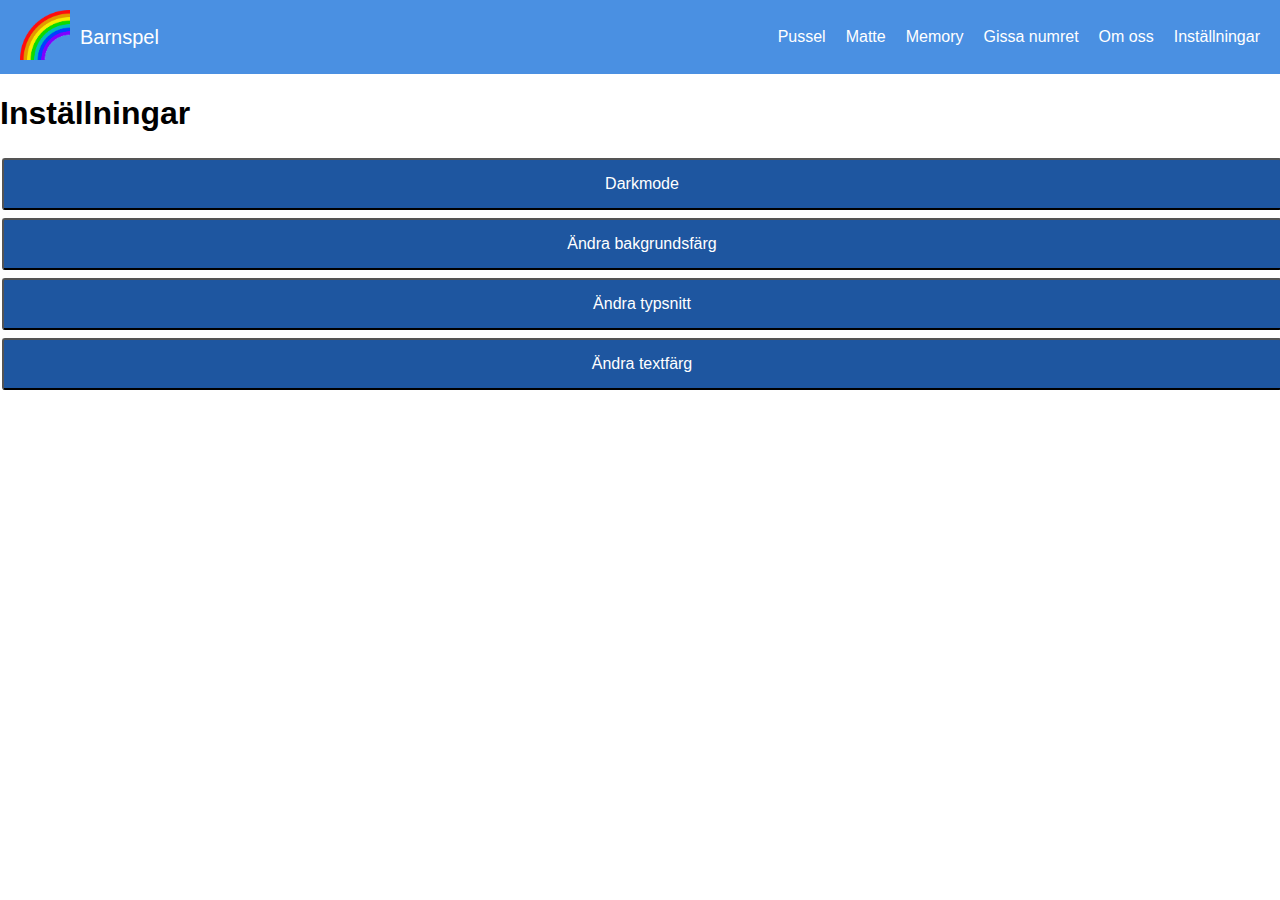
==== Inställningar/Inställningar.html @ bbe01375 "first commit" ====
<!DOCTYPE html>
<html lang="en">

<head>
    <meta charset="UTF-8">
    <meta http-equiv="X-UA-Compatible" content="IE=edge">
    <meta name="viewport" content="width=device-width, initial-scale=1.0">
    <title>Inställningar</title>
    <link rel="stylesheet" href="../style.css">
    <link rel="stylesheet" href="../Inställningar/Inställningar.css">

    <script src="../Main.js"></script> 
    <script src="../Inställningar/Inställningar.js"></script> 


<body>
    <nav class="navbar">
        <div class="logo">
            <a href="../index.html">
                <img src="../Meny/Regnbåge.png" alt="Logo">
            </a>
            <span class="logo-text">Barnspel</span>

        </div>
        <div class="menu">
            <ul class="menu-items">
                <li><a href="../Spel/Pussel/pussel.html">Pussel</a></li>
                <li><a href="../spel/Matte/matte.html">Matte</a></li>
                <li><a href="../Spel/Memory/memory.html">Memory</a></li>
                <li><a href="../Spel/Tärningar/tärning.html">Gissa numret</a></li>
                <li><a href="../Om oss/omoss.html">Om oss</a></li>
                <li><a href="../Inställningar/Inställningar.html">Inställningar</a></li>
            </ul>
        </div>

        <div class="menu-toggle" id="menu-toggle">
            <img src="Meny/Menu.png" alt="Menu">
        </div>
    </nav>


    <h1>Inställningar</h1>

    <button type="button" id="darkandlightmodesv" class="button" onclick="Toggle()">Darkmode</button>

    <div onclick="Getinfoboxbackgroundcolor()">
        <button type="button" class="button" onclick="Logout1()">Ändra bakgrundsfärg</button>
    </div>

    <div id="informationcolor">
        <h3>Här kan du välja vilken färg du vill ha som bakgrund:</h3>
        <button id="pinkbutton" onclick="buttonpink()">Rosa</button>
        <button id="purplebutton" onclick="buttonpurple()">Lila</button>
        <button id="greenbutton" onclick="buttongreen()">Grön</button>
        <button id="yellowbutton" onclick="buttonyellow()">Gul</button>
        <button id="greybutton" onclick="buttongrey()">Grå</button>
        <button id="orangebutton" onclick="buttonorange()">Orange</button>
        <button id="redbutton" onclick="buttonred()">Röd</button>
        <button id="whitebutton" onclick="buttonwhite()">Vit</button>
        <br>
        <br>
        <button id="closebutton" onclick="closebutton1()">Stäng</button>
    </div>

    <div onclick="Getinfoboxchangetext()">
        <button type="button" class="button" onclick="Logout3()">Ändra typsnitt</button>
    </div>

    <div id="informationchangetext">
        <h3>Här kan du välja vilket typsnitt du vill ha på texten:</h3>

        <button id="verdanabutton" onclick="buttonverdanatext()">Verdana</button>
        <button id="georgiabutton" onclick="buttongeorgiatext()">Georgia</button>
        <br>
        <br>
        <button id="closebutton" onclick="closebutton3()">Stäng</button>
    </div>

    <div onclick="Getinfoboxtextcolor()">
        <button type="button" class="button" onclick="Logout2()">Ändra textfärg</button>
    </div>

    <div id="informationcolortext">
        <h3>Här kan du välja vilken textfärg du vill ha:</h3>
        <button id="pinkbutton" onclick="buttonpinktext()">Rosa text</button>
        <button id="purplebutton" onclick="buttonpurpletext()">Lila text</button>
        <button id="greenbutton" onclick="buttongreentext()">Grön text</button>
        <button id="yellowbutton" onclick="buttonyellowtext()">Gul text</button>
        <button id="greybutton" onclick="buttongreytext()">Grå text</button>
        <button id="orangebutton" onclick="buttonorangetext()">Orange text</button>
        <button id="redbutton" onclick="buttonredtext()">Röd text</button>
        <br>
        <br>
        <button id="closebutton" onclick="closebutton2()">Stäng</button>
    </div>

  

</body>

</html>
---- style.css ----
/*Återställer margin och sätter arial som font*/
body {
    margin: 0;
    font-family: Arial, sans-serif;
}


/*Styling för min navbar*/
.navbar {
    background-color: #4a90e2;
    overflow: hidden; /*Döljer innehåll som kan gå utanför min navbar*/
    display: flex;
    align-items: center;
    justify-content: space-between; 
    padding: 10px 20px; /*Själva inre utrymmer för navbaren*/
}


/*Styling för min regnbåge logga*/
.logo {
    display: flex;
    align-items: center; 
}

/*Styling för bilden i loggan*/
.logo img {
    height: 50px;
    margin-right: 10px; /*Avstånd till höger om bilden*/
}

/*Styling för texten i loggan*/
.logo-text {
    color: white;
    font-size: 20px; 
}

/*Styling för min meny*/
.menu {
    display: flex;
    align-items: center; 
}

/*Styling för min meny*/
.menu-items {
    list-style-type: none; /*Tar bort punkterna*/
    padding: 0;
    margin: 0;
    display: flex;
}

.menu-items li {
    margin-right: 20px; /*Avstånder till höger för elementen*/
}

/*Styling för sista menyelementet*/
.menu-items li:last-child {
    margin-right: 0;
}

/*Styling för länkarna i menyn*/
.menu-items li a {
    text-decoration: none; /*Tar bort understrecket i länken*/
    color: white;
    font-size: 16px;  
}

/*Styling för ikonen*/
.icons {
    display: flex;
    align-items: center; 
}

/*Styling för länkarna i ikonen och menyn*/
.icons a {
    text-decoration: none;
    color: white;
}

/*Styling för min meny på telefon läge*/
.icons a img {
    height: 30px;
}

/*Styling för meny telefon*/
.menu-toggle {
    display: none; /*Gömmer den från början*/
    cursor: pointer; 
}

.menu-toggle img {
    height: 30px;
}

/*När skärmen är mindre än 768px så göms menyn och meny knappen visas*/
@media screen and (max-width: 768px) {
    .menu {
        display: none;
    }

    /*Visar meny knappen*/
    .menu-toggle {
        display: flex;
        align-items: center;
    }

    /*Styling för meny knappen*/
    .menu-toggle img {
        height: 30px;
    }

    /*Visa hubudmenyn när knappen är aktiv*/
    .menu.show {
        display: flex;
        flex-direction: column;
        position: absolute;
        top: 60px;
        right: 20px;
        background-color: #4a90e2;
        padding: 10px;
        border-radius: 5px;
        
    }

    .menu.show .menu-items {
        flex-direction: column;
        align-items: flex-start;
    }

    .menu.show .menu-items li {
        margin: 10px 0;
    }
}

/*Mina Boxar*/
.container {
    display: flex;
    flex-wrap: wrap;
    justify-content: center;
    gap: 20px;
    margin-top: 20px;
}

.box {
    width: 220px;
    text-align: center;
    border: 2px solid black; /* Tjockare svart ram */

    padding: 10px;
    border-radius: 5px;
}




.box img {
    width: 100px;
    height: 100px;
    margin-bottom: 10px;
}
---- Inställningar/Inställningar.css ----
.lightmode {
    background-color: rgba(255, 255, 255);
    color: black;
  }
.darkmode {
    background-color: #121212;
    color: #ffffffa9;
}


#pinkbutton{
    background-color: pink;
}
#purplebutton{
    background-color: purple;
}
#greenbutton{
    background-color: green;
}
#yellowbutton{
    background-color: yellow;
}
#greybutton{
    background-color: grey;
}
#orangebutton{
    background-color: orange;
}
#redbutton{
    background-color: red;
}
#whitebutton{
    background-color: white;
}
#blackbutton{
    background-color: #121212;
}

/*När vi väljer att klicka på ändra backgrundsfärg till rosa så hämtar javascript denna css kod och ändrar bakgrunden till rosa.*/
.backgroundpink {
    background-color: pink;
}
  /*När vi väljer att klicka på ändra backgrundsfärg till lila så hämtar javascript denna css kod och ändrar bakgrunden till lila.*/
.backgroundpurple{
    background-color: purple;
}
  /*När vi väljer att klicka på ändra backgrundsfärg till grön så hämtar javascript denna css kod och ändrar bakgrunden till grön.*/
.backgroundgreen{
    background-color: green;
}
  /*När vi väljer att klicka på ändra backgrundsfärg till gul så hämtar javascript denna css kod och ändrar bakgrunden till gul.*/
.backgroundyellow{
    background-color: yellow;
}
  /*När vi väljer att klicka på ändra backgrundsfärg till grå så hämtar javascript denna css kod och ändrar bakgrunden till grå.*/
.backgroundgrey{
    background-color: grey;
}
  /*När vi väljer att klicka på ändra backgrundsfärg till orangee så hämtar javascript denna css kod och ändrar bakgrunden till orangee.*/
.backgroundorange{
    background-color: orange;
}
  /*När vi väljer att klicka på ändra backgrundsfärg till röd så hämtar javascript denna css kod och ändrar bakgrunden till röd.*/
.backgroundred{
    background-color: red;
}
  /*När vi väljer att klicka på ändra textfärg till röd så hämtar javascript denna css kod och ändrar all text till röd.*/
  .backgroundredtext{
    color:red
}
  /*När vi väljer att klicka på ändra textfärg till orangee så hämtar javascript denna css kod och ändrar all text till orangee.*/
.backgroundorangetext{
    color: orange;
}
  /*När vi väljer att klicka på ändra textfärg till grå så hämtar javascript denna css kod och ändrar all text till grå.*/
.backgroundgreytext{
    color:grey
}
  /*När vi väljer att klicka på ändra textfärg till gul så hämtar javascript denna css kod och ändrar all text till gul.*/
.backgroundyellowtext{
    color: yellow;
}
  /*När vi väljer att klicka på ändra textfärg till grön så hämtar javascript denna css kod och ändrar all text till grön.*/
.backgroundgreentext{
    color: green;
}
  /*När vi väljer att klicka på ändra textfärg till lila så hämtar javascript denna css kod och ändrar all text till lila.*/
  
.backgroundpurpletext{
    color: purple;
}
  /*När vi väljer att klicka på ändra textfärg till rosa så hämtar javascript denna css kod och ändrar all text till rosa.*/
.backgroundpinktext{
    color: pink;
}
/*Här har vi css koden för att arial som typsnitt ska fungera*/
.backgroundarialtext{
    font-family: Arial, Helvetica, sans-serif;
}
  /*Typsnittet som knappen får för att visa hur det ser ut*/
#arialbutton{
    font-family: Arial, Helvetica, sans-serif;
    width: 10vw;
    height: 5vh;
    font-size: 1.5vw;
    text-align: center;
}
  /*Här har vi css koden för att verdana som typsnitt ska fungera*/
.backgroundverdanatext{
    font-family: Verdana, Geneva, Tahoma, sans-serif;
}
  /*Typsnittet som knappen får för att visa hur det ser ut*/
#verdanabutton{
    font-family: Verdana, Geneva, Tahoma, sans-serif;
    width: 10vw;
    height: 5vh;
    font-size: 1.5vw;
    text-align: center;
}
  /*Här har vi css koden för att georgia som typsnitt ska fungera*/
.backgroundgeorgiatext{
    font-family: Georgia, 'Times New Roman', Times, serif;
}
  /*Typsnittet som knappen får för att visa hur det ser ut*/
#georgiabutton{
    font-family: Georgia, 'Times New Roman', Times, serif;
    width: 10vw;
    height: 5vh;
    font-size: 1.5vw;
    text-align: center; 
}
#informationchangetext{
    display:none;
    position:fixed;
    top:18%;
    left: 25%; 
    width: 50%;
    height: 70%;
    background-color: rgb(181, 187, 187);
    text-align: center;
    box-shadow: 1px 2px 2px rgb(126, 125, 125), 0 0 25px rgb(126, 125, 125), 0 0 5px rgb(126, 125, 125);
}
#informationcolortext{
    display:none;
    position:fixed;
    top:18%;
    left: 25%;
    width: 50%;
    height: 70%;
    background-color: rgb(181, 187, 187);
    text-align: center;
    box-shadow: 1px 2px 2px rgb(126, 125, 125), 0 0 25px rgb(126, 125, 125), 0 0 5px rgb(126, 125, 125);
}
#informationcolor{
    display:none;
    position:fixed;
    top:18%;
    left: 25%;
    width: 50%;
    height: 70%;
    background-color: rgb(181, 187, 187);
    text-align: center;
    box-shadow: 1px 2px 2px rgb(126, 125, 125), 0 0 25px rgb(126, 125, 125), 0 0 5px rgb(126, 125, 125);
}


.button {
    background-color: #1e56a0; /*färgen som är på knappen*/
    color: white; /* Färgen på texten */
    padding: 15px 32px; 
    text-align: center; /* Centrerar texten skicka meddelande*/
    text-decoration: none;
    display: inline-block;
    font-size: 16px;
    margin: 4px 2px;
    cursor: pointer;
    border-radius: 3px;
    width: 100%;
  }
  .button:hover, /* Att skicka meddelande knappen blir mörk när vi håller musen över den. */
  .button:focus {
    background-color: #163172;
  }
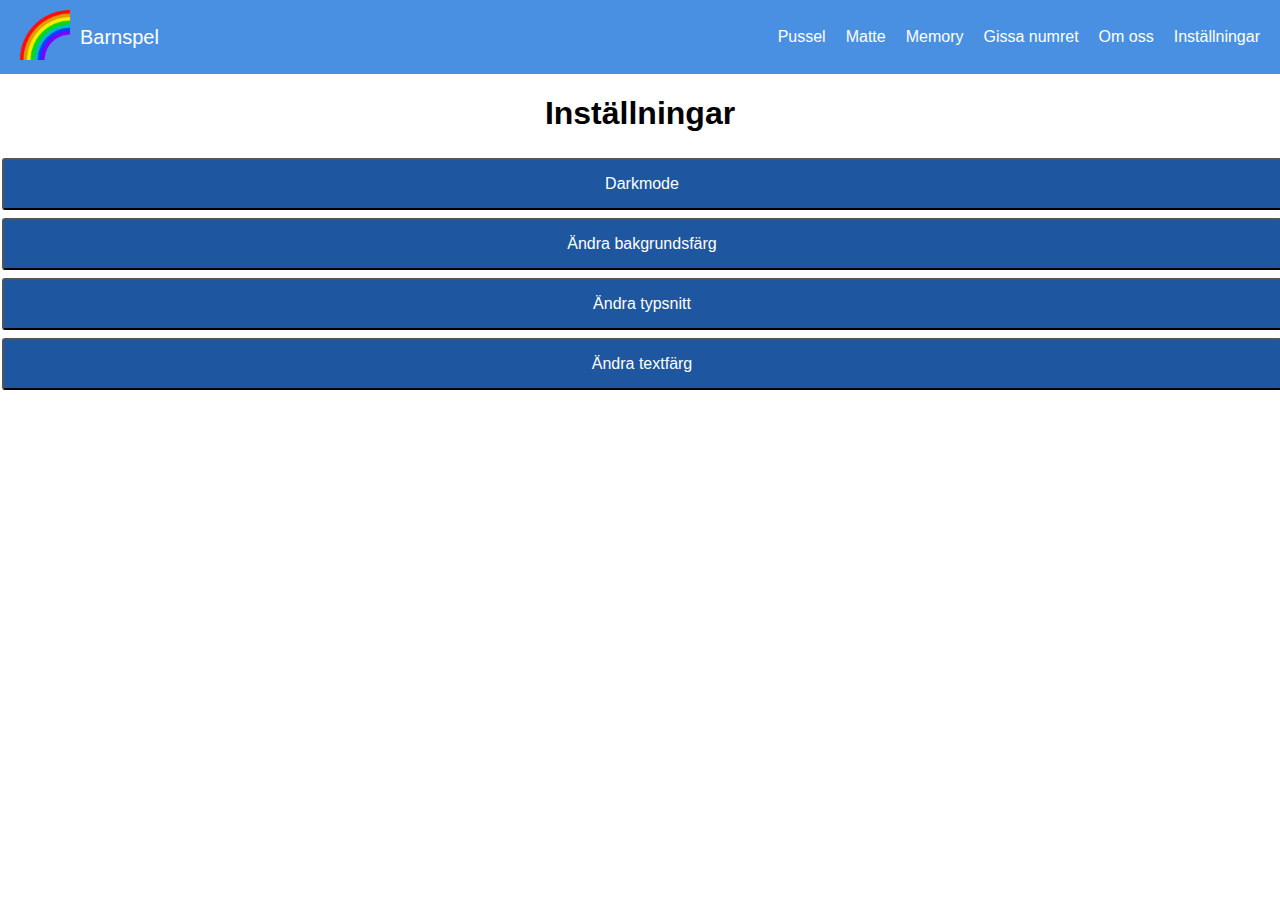
==== commit 74e82087: "Centrerat inställningar." ====
--- a/Inställningar/Inställningar.html
+++ b/Inställningar/Inställningar.html
@@ -9,8 +9,8 @@
     <link rel="stylesheet" href="../style.css">
     <link rel="stylesheet" href="../Inställningar/Inställningar.css">
 
-    <script src="../Main.js"></script> 
-    <script src="../Inställningar/Inställningar.js"></script> 
+    <script src="../Main.js"></script>
+    <script src="../Inställningar/Inställningar.js"></script>
 
 
 <body>
@@ -39,7 +39,7 @@
     </nav>
 
 
-    <h1>Inställningar</h1>
+    <h1 class="textTitle">Inställningar</h1>
 
     <button type="button" id="darkandlightmodesv" class="button" onclick="Toggle()">Darkmode</button>
 
@@ -94,7 +94,7 @@
         <button id="closebutton" onclick="closebutton2()">Stäng</button>
     </div>
 
-  
+
 
 </body>
 
--- a/Inställningar/Inställningar.css
+++ b/Inställningar/Inställningar.css
@@ -180,4 +180,10 @@
   .button:hover, /* Att skicka meddelande knappen blir mörk när vi håller musen över den. */
   .button:focus {
     background-color: #163172;
-  }+  }
+
+
+.textTitle{
+  text-align: center;
+
+}